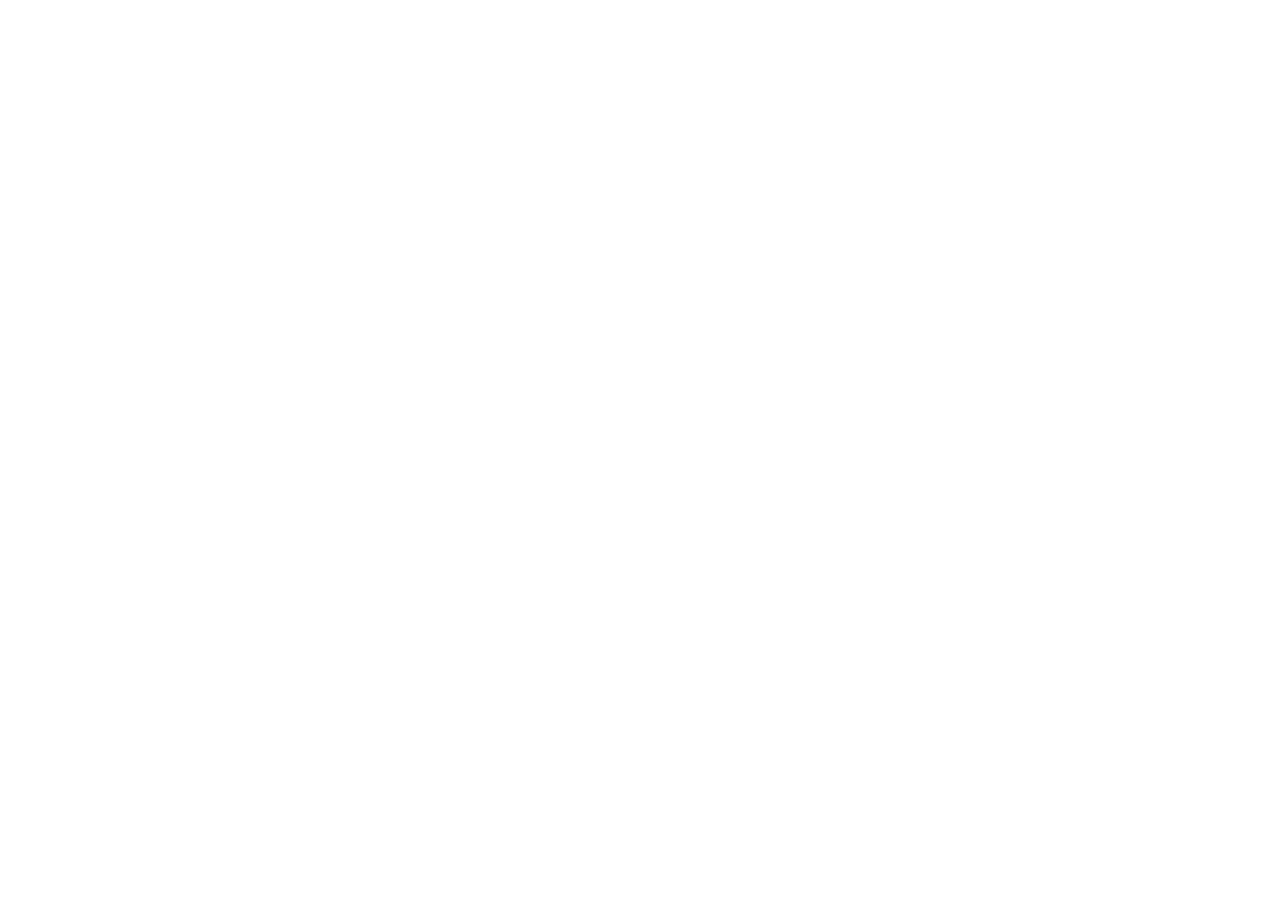
==== index.html @ c2cbc70c "Initial commit" ====
<!DOCTYPE html>
<html lang="en">
  <head>
    <meta charset="UTF-8" />
    <meta name="viewport" content="width=device-width, initial-scale=1.0" />
    <title>Document</title>
  </head>
  <body>
    <script src="./js/task-1.js"></script>
    <script src="./js/task-2.js"></script>
    <script src="./js/task-3.js"></script>
  </body>
</html>
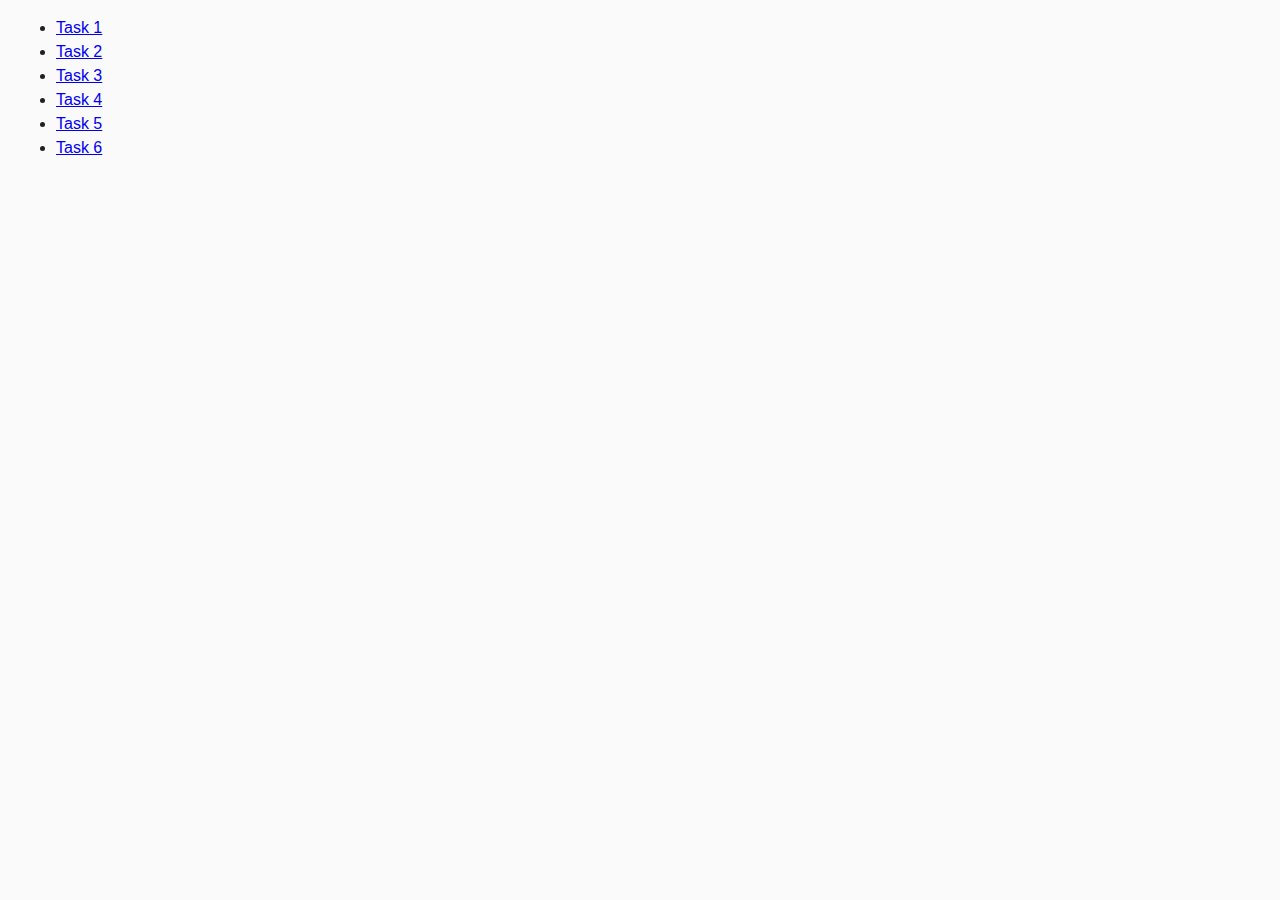
==== commit 433cafce: "aaa" ====
--- a/index.html
+++ b/index.html
@@ -2,12 +2,19 @@
 <html lang="en">
   <head>
     <meta charset="UTF-8" />
+    <meta http-equiv="X-UA-Compatible" content="IE=edge" />
     <meta name="viewport" content="width=device-width, initial-scale=1.0" />
-    <title>Document</title>
+    <title>Homework 7</title>
+    <link rel="stylesheet" href="css/common.css" />
   </head>
   <body>
-    <script src="./js/task-1.js"></script>
-    <script src="./js/task-2.js"></script>
-    <script src="./js/task-3.js"></script>
+    <ul>
+      <li><a href="task-01.html">Task 1</a></li>
+      <li><a href="task-02.html">Task 2</a></li>
+      <li><a href="task-03.html">Task 3</a></li>
+      <li><a href="task-04.html">Task 4</a></li>
+      <li><a href="task-05.html">Task 5</a></li>
+      <li><a href="task-06.html">Task 6</a></li>
+    </ul>
   </body>
 </html>
--- a/css/common.css
+++ b/css/common.css
@@ -0,0 +1,14 @@
+* {
+  box-sizing: border-box;
+}
+
+body {
+  margin: 16px;
+  font-family: -apple-system, BlinkMacSystemFont, 'Segoe UI', Roboto, Oxygen,
+    Ubuntu, Cantarell, 'Open Sans', 'Helvetica Neue', sans-serif;
+  -webkit-font-smoothing: antialiased;
+  -moz-osx-font-smoothing: grayscale;
+  background-color: #fafafa;
+  color: #212121;
+  line-height: 1.5;
+}
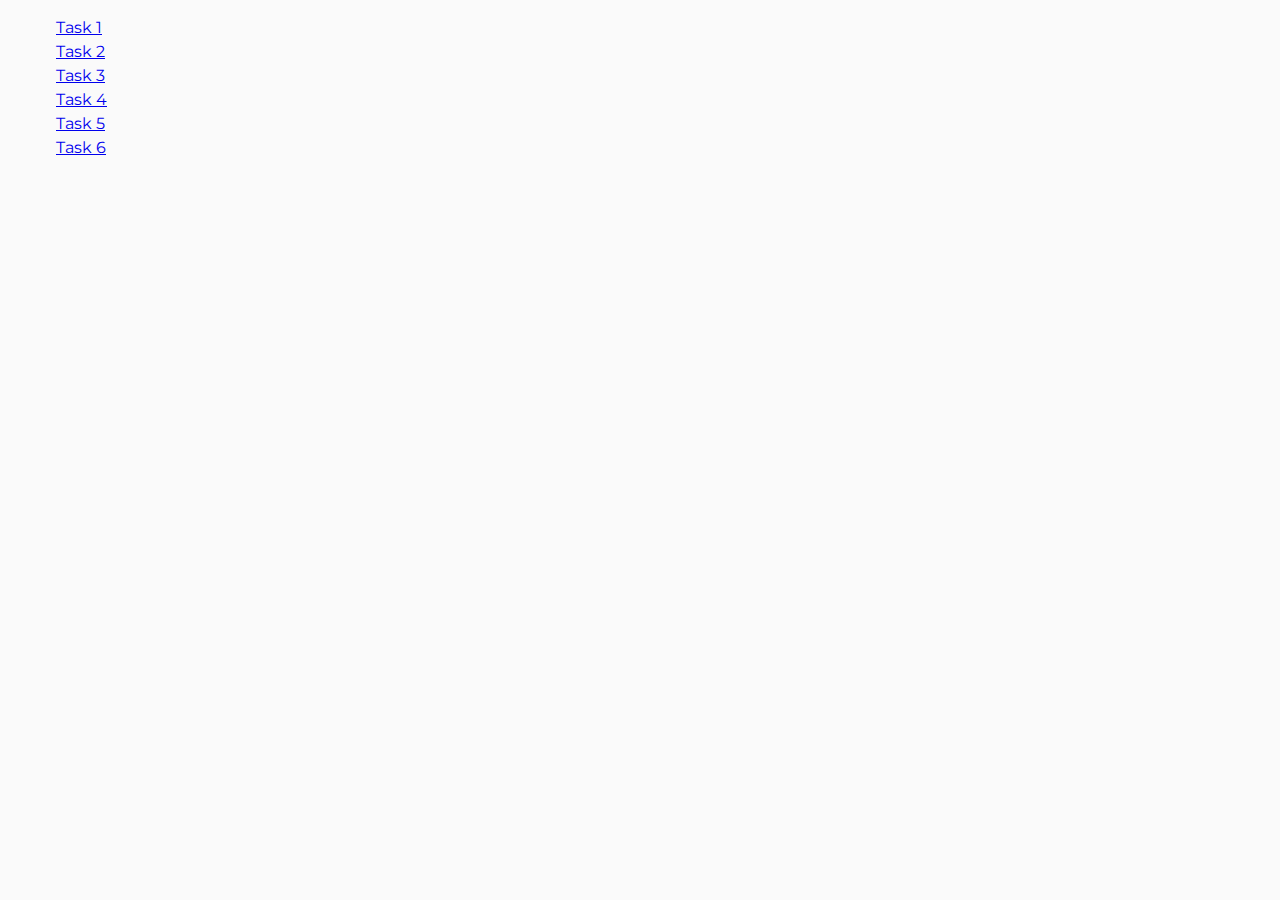
==== commit db31cf2f: "ddd" ====
--- a/index.html
+++ b/index.html
@@ -5,6 +5,12 @@
     <meta http-equiv="X-UA-Compatible" content="IE=edge" />
     <meta name="viewport" content="width=device-width, initial-scale=1.0" />
     <title>Homework 7</title>
+    <link rel="preconnect" href="https://fonts.googleapis.com" />
+    <link rel="preconnect" href="https://fonts.gstatic.com" crossorigin />
+    <link
+      href="https://fonts.googleapis.com/css2?family=Montserrat:wght@400;600&family=Raleway:wght@700&family=Roboto:wght@400;500;700&display=swap"
+      rel="stylesheet"
+    />
     <link rel="stylesheet" href="css/common.css" />
   </head>
   <body>
--- a/css/common.css
+++ b/css/common.css
@@ -1,14 +1,37 @@
 * {
   box-sizing: border-box;
+  list-style: none;
 }
 
 body {
   margin: 16px;
-  font-family: -apple-system, BlinkMacSystemFont, 'Segoe UI', Roboto, Oxygen,
+  font-family: Montserrat, -apple-system, BlinkMacSystemFont, 'Segoe UI', Roboto, Oxygen,
     Ubuntu, Cantarell, 'Open Sans', 'Helvetica Neue', sans-serif;
   -webkit-font-smoothing: antialiased;
   -moz-osx-font-smoothing: grayscale;
   background-color: #fafafa;
   color: #212121;
   line-height: 1.5;
+  
 }
+
+.gallery {
+  list-style: none;
+  flex-wrap: wrap;
+  display: flex;
+  width: 1440px;
+  height: 848px;
+  padding: 100px 156px;
+  flex-direction: column;
+  justify-content: center;
+  align-items: flex-start;
+  gap: 48px;
+  
+}
+.gallery-item {
+  flex-basis: calc((100% - 48px) / 3);
+  
+}
+.box {
+   margin: 10px;
+}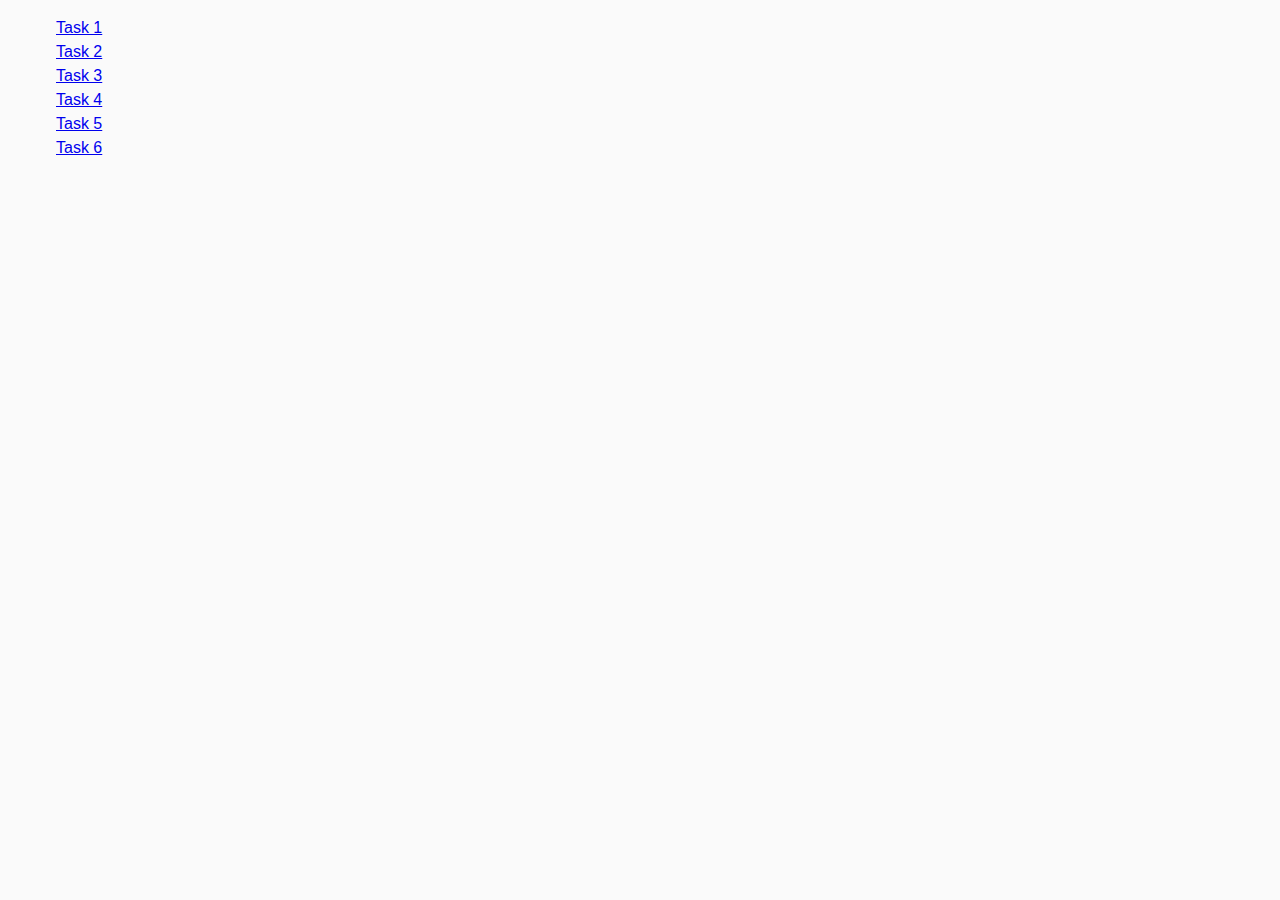
==== commit 25512216: "sss" ====
--- a/index.html
+++ b/index.html
@@ -5,12 +5,7 @@
     <meta http-equiv="X-UA-Compatible" content="IE=edge" />
     <meta name="viewport" content="width=device-width, initial-scale=1.0" />
     <title>Homework 7</title>
-    <link rel="preconnect" href="https://fonts.googleapis.com" />
-    <link rel="preconnect" href="https://fonts.gstatic.com" crossorigin />
-    <link
-      href="https://fonts.googleapis.com/css2?family=Montserrat:wght@400;600&family=Raleway:wght@700&family=Roboto:wght@400;500;700&display=swap"
-      rel="stylesheet"
-    />
+
     <link rel="stylesheet" href="css/common.css" />
   </head>
   <body>
